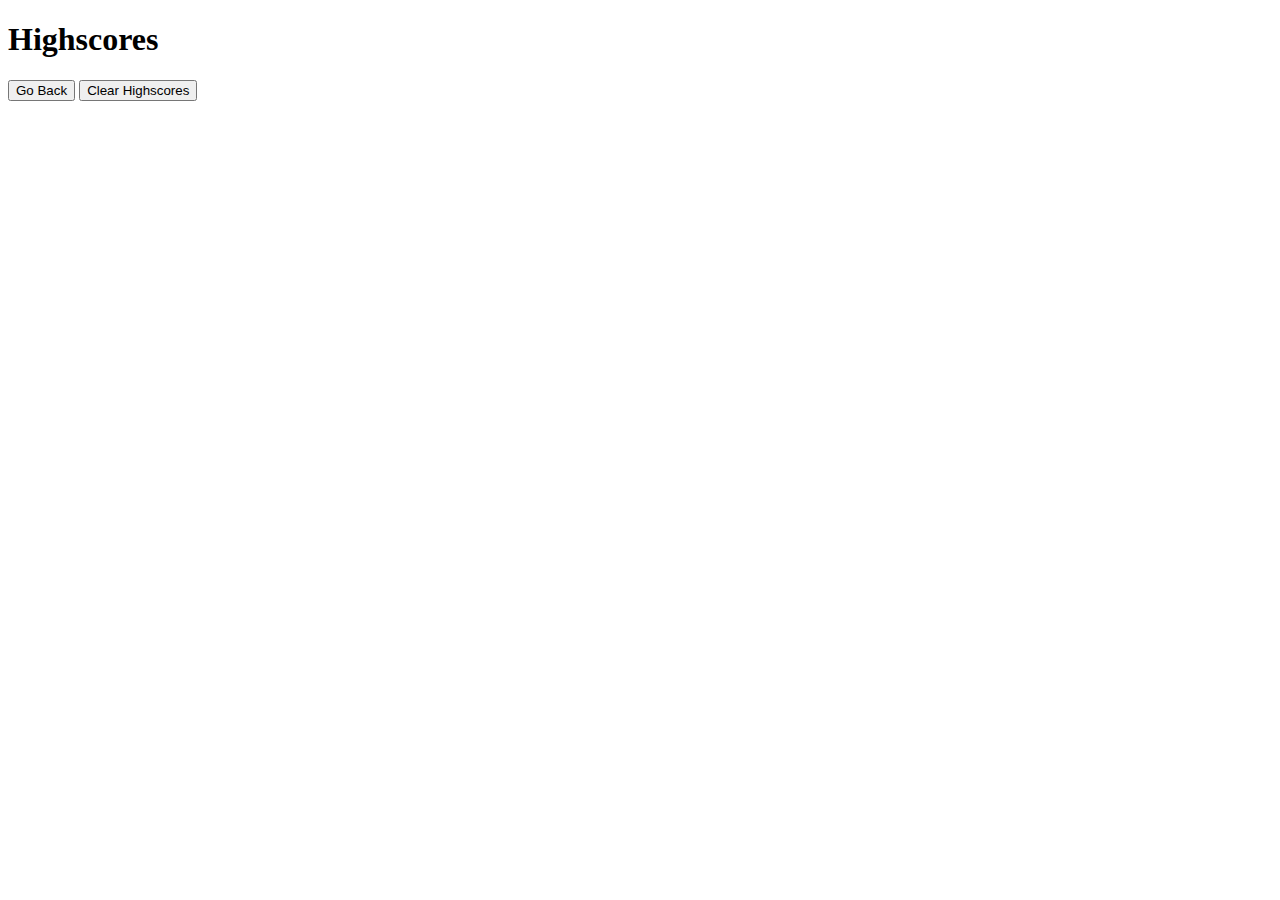
==== highscores.html @ c7a624fc "Made changes to javascript file and index file" ====
<!DOCTYPE html>
<html lang="en">
<head>
    <meta charset="UTF-8">
    <meta name="viewport" content="width=device-width, initial-scale=1.0">
    <title>Highscores</title>
    <link rel="stylesheet" href="assets/style.css">
</head>
<body>
    <h1>
        Highscores
    </h1>
    <ul id="highscore"></ul>
    <!--- Buttons -->
    <button class="back">
        Go Back
    </button>

    <button class="clear" value="reset">
        Clear Highscores
    </button>
</body>
</html>
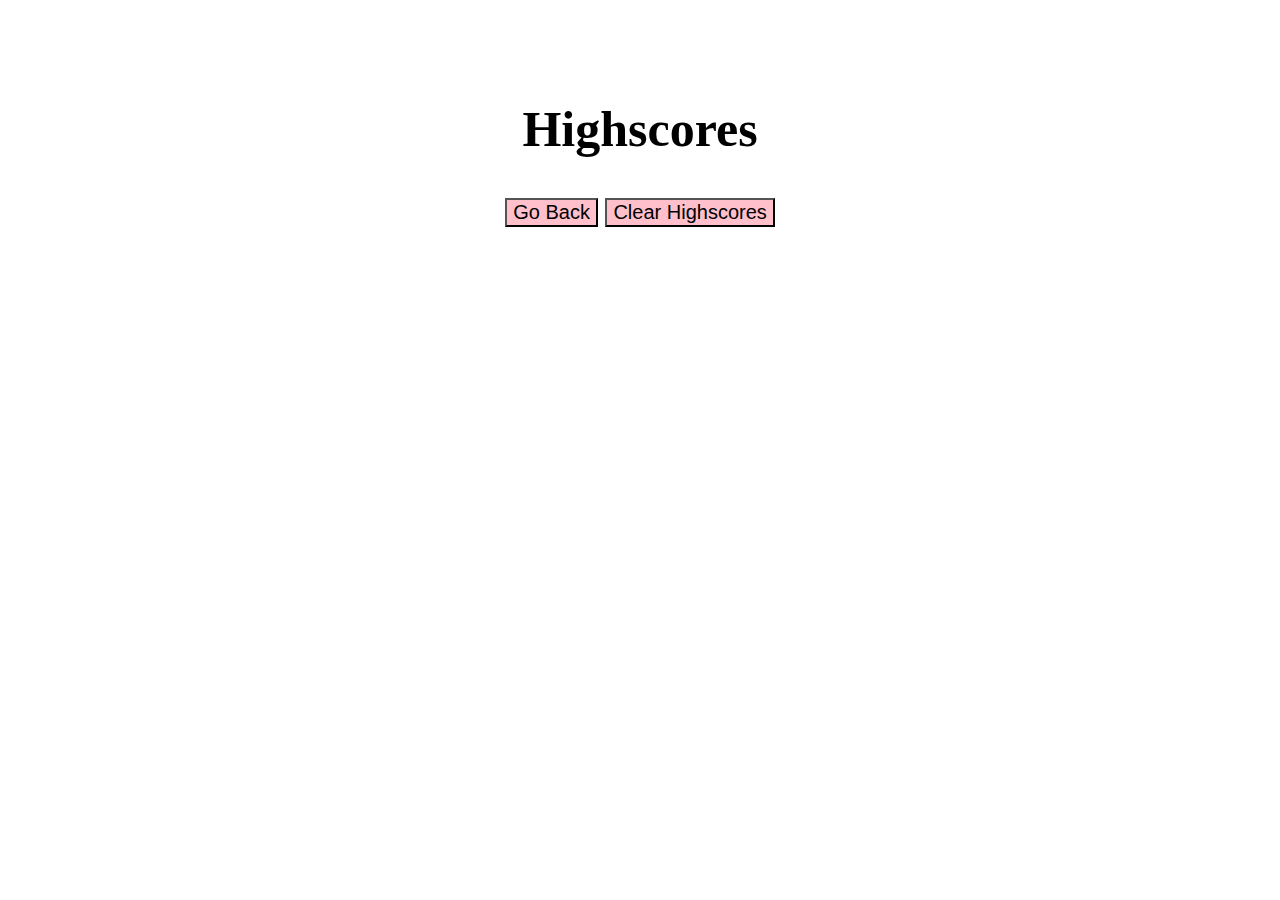
==== commit e2373553: "Final changes" ====
--- a/highscores.html
+++ b/highscores.html
@@ -1,23 +1,35 @@
 <!DOCTYPE html>
 <html lang="en">
-<head>
-    <meta charset="UTF-8">
-    <meta name="viewport" content="width=device-width, initial-scale=1.0">
-    <title>Highscores</title>
-    <link rel="stylesheet" href="assets/style.css">
-</head>
-<body>
-    <h1>
-        Highscores
-    </h1>
-    <ul id="highscore"></ul>
-    <!--- Buttons -->
-    <button class="back">
-        Go Back
-    </button>
+    <head>
+      <meta charset="UTF-8">
+      <meta name="viewport" content="width=device-width, initial-scale=1.0">
+      <title>Highscores</title>
+      <link rel="stylesheet" href="Assets/style.css">
+    </head>
+    <body>
+      <!-- Timer -->
+      <section id="timer"></section>
 
-    <button class="clear" value="reset">
-        Clear Highscores
-    </button>
-</body>
+        <main id="main">
+            
+            <section id="questions">
+
+                <h1>
+                  Highscores
+                </h1>
+                <ul id="highscore"></ul>
+                <!--- Buttons -->
+                <button class="back">
+                 Go Back
+                </button>
+
+                <button class="clear" value="reset">
+                 Clear Highscores
+                </button>
+
+            </section>
+
+        </main>
+    </body>
+    <script src="Assets/highscores.js"></script>
 </html>--- a/Assets/style.css
+++ b/Assets/style.css
@@ -0,0 +1,46 @@
+.start-quiz {
+    background-color: pink;
+    margin: auto;
+    display: block;
+    margin-top: 75px;
+    font-size: 20px;
+}
+
+h4 {
+    text-align: center;
+    margin: 150px;
+}
+
+#main {
+    text-align: center;
+    font-size: 30px;
+    margin-top: 100px;
+}
+
+#timer {
+    float: right;
+    font-size: 25px;
+}
+
+.back,
+.clear {
+    background-color: pink;
+    text-align: center;
+    font-size: 20px;
+}
+
+h1 {
+    font-size: 50px;
+}
+
+button {
+    background-color:pink;
+    text-align: center;
+    font-size: 20px;
+
+}
+
+li {
+    background-color: gray;
+    margin-top: 10px;
+}